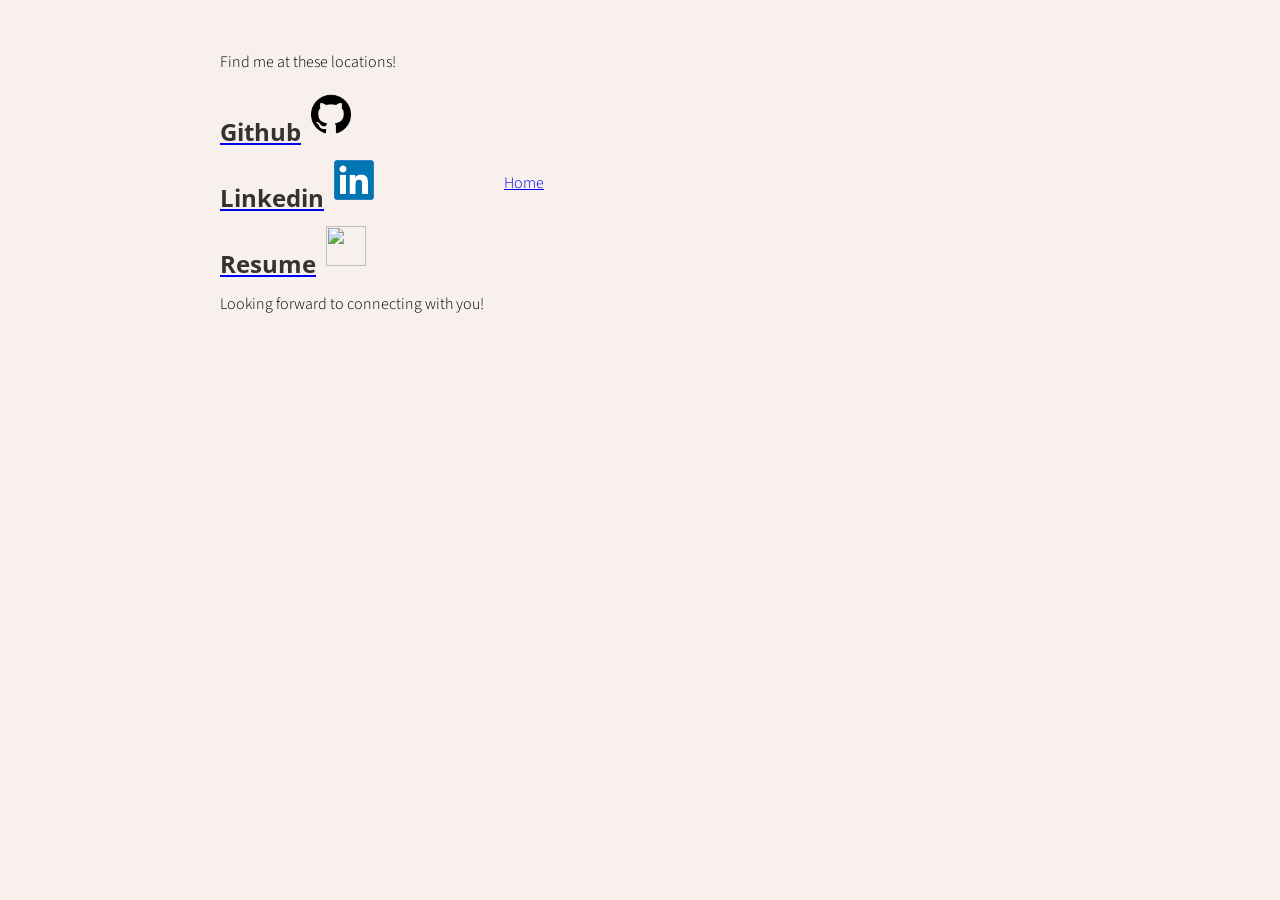
==== empty.html @ 51df2723 "made project mine" ====
<!doctype html>
<html>

<head>
  <title>Project Title</title>
  <meta charset="utf-8" name="viewport" content="width=device-width, initial-scale=1">
  <link href="https://use.fontawesome.com/releases/v5.2.0/css/all.css" media="screen" rel="stylesheet" type="text/css" />
  <link href="css/frame.css" media="screen" rel="stylesheet" type="text/css" />
  <link href="css/controls.css" media="screen" rel="stylesheet" type="text/css" />
  <link href="css/custom.css" media="screen" rel="stylesheet" type="text/css" />
  <link href='https://fonts.googleapis.com/css?family=Open+Sans:400,700' rel='stylesheet' type='text/css'>
  <link href='https://fonts.googleapis.com/css?family=Open+Sans+Condensed:300,700' rel='stylesheet' type='text/css'>
  <link href="https://fonts.googleapis.com/css?family=Source+Sans+Pro:400,700" rel="stylesheet">
  <script src="https://ajax.googleapis.com/ajax/libs/jquery/3.3.1/jquery.min.js"></script>
  <script src="js/menu.js"></script>
  <script src="js/footer.js"></script>
  <style>
    .menu-index {
      color: rgb(255, 255, 255) !important;
      opacity: 1 !important;
      font-weight: 700 !important;
    }
  </style>
</head>

<body>
  <div class="menu-container"></div>
  <div class="content-container">
    <div class="content">
      <div class="content-table flex-column">
        <div class="flex-row">
          <div class="flex-item flex-column">
            <p class="text">
              Find me at these locations!
            </p>
              <span style="display: flex; align-items: center; gap: 10px;">
            <a style= "display: flex; align-items: center; gap: 10px;" href="https://github.com/samarthdevalla1-source"><h2>Github</h2></a>
            <a href="https://github.com/samarthdevalla1-source">
              <img src="img/2111432.png" class="pulse-info center-image" height="40px" width="40px">
           </a> </span>
           <div style="display: flex; align-items: center; gap: 10px;">
           <a href="https://www.linkedin.com/in/samarth-devalla-976aaa3b2/"><h2 class="highlight-text">Linkedin</h2></a>
<a href="https://www.linkedin.com/in/samarth-devalla-976aaa3b2/">
              <img src="img/download.png" class="pulse-primary" height="40px" width="40px">
           </a>
          </div>
          <span style="display: flex; align-items: center; gap: 10px;">
            <a href="https://docs.google.com/document/d/1euT5cjqVCqj2FQOjRuVVDF4RjKshFeVm0ZhzyW-agcE/edit?usp=sharing"><h2>Resume</h2></a>
            <a href="https://docs.google.com/document/d/1euT5cjqVCqj2FQOjRuVVDF4RjKshFeVm0ZhzyW-agcE/edit?usp=sharing">
              <img src="img/book.png" class="pulse-black" height="40px" width="40px">
           </a>
           </span>
            <p class="text">
             Looking forward to connecting with you!
            </p>
          </div>
          <a class="custom-button" target="_blank" href="index.html" target="_blank">Home</a>
        </div>
      </div>
    </div>
  </div>
  <div class="footer-container"></div>
</body>

</html>
---- css/frame.css ----
/*************************************************************************
 * GitHub: https://github.com/yenchiah/project-website-template
 * Version: v3.44
 * This CSS file is for the website frame
 * If you want to keep this template updated, avoid modifying this file
 * Instead, add your own CSS in the custom.css file
 *************************************************************************/

html,
body {
  margin: 0;
  padding: 0;
  background-color: rgb(248, 240, 237);
  font-family: 'Open Sans', Helvetica, Arial, sans-serif;
  left: 0;
  right: 0;
  width: auto;
}

/* This is a hack for FireFox that the <b> tag does not work */
strong,
b {
  font-weight: bold;
}

a {
  outline: none;
  cursor: pointer;
}

img {
  -webkit-touch-callout: none;
  -webkit-user-select: none;
  -khtml-user-select: none;
  -moz-user-select: none;
  -ms-user-select: none;
  user-select: none;
}

video {
  -webkit-touch-callout: none;
  -webkit-user-select: none;
  -khtml-user-select: none;
  -moz-user-select: none;
  -ms-user-select: none;
  user-select: none;
}

h1 {
  font-size: 30px;
  color: #333333;
  margin: 30px 0 0 0;
  padding: 0;
  font-weight: bold;
  font-family: 'Open Sans', Helvetica, Arial, sans-serif;
}

h2 {
  font-size: 24px;
  color: #333333;
  margin: 30px 0 0 0;
  padding: 0;
  font-weight: bold;
  font-family: 'Open Sans', Helvetica, Arial, sans-serif;
}

h3 {
  font-size: 18px;
  color: #333333;
  margin: 10px 0 0 0;
  padding: 0;
  font-weight: bold;
  font-family: 'Open Sans', Helvetica, Arial, sans-serif;
}

ul,
ol {
  margin: 10px 0 10px 0;
}

li ol,
li ul {
  margin: 0;
}

hr {
  border: 0;
  height: 1px;
  background: rgb(220, 220, 220);
  margin: 0 0 10px 0;
}

.menu-container {
  z-index: 2;
  position: relative;
  width: 100%;
  background-color: #333333;
  min-width: 300px;
  -webkit-touch-callout: none;
  -webkit-user-select: none;
  -khtml-user-select: none;
  -moz-user-select: none;
  -ms-user-select: none;
  user-select: none;
  box-shadow: 0 0px 4px rgb(0 0 0 / 32%), 0 0px 10px rgb(0 0 0 / 23%);
}

.menu {
  position: relative;
  margin: 0 auto;
  max-width: 900px;
}

.menu .menu-table {
  padding: 0px 10px;
  width: 100%;
  margin: 0;
}

.menu .menu-highlight {
  color: rgb(255, 255, 255) !important;
  opacity: 1 !important;
  font-weight: 700 !important;
}

.menu .logo {
  margin-left: 20px;
}

.menu .logo a {
  color: rgba(255, 255, 255, 0.8);
  font-family: 'Open Sans Condensed', Helvetica, Arial, sans-serif;
  font-size: 30px;
  text-decoration: none;
  font-weight: 700;
  flex: 1 auto;
  padding: 10px 0;
}

.menu .logo a:hover {
  cursor: pointer;
}

.menu .logo img {
  margin: 0;
  padding: 0;
}

.menu .menu-button {
  width: 40px;
  height: 40px;
  display: none;
  cursor: pointer;
  margin-right: 20px;
}

.menu .menu-button img {
  width: 30px;
  height: 30px;
}

.menu .menu-items {
  align-self: stretch;
}

.menu .menu-items>a,
.menu .menu-items>div {
  color: rgba(255, 255, 255, 0.8);
  text-decoration: none;
  font-weight: 400;
  font-size: 18px;
  flex: 1 auto;
  transition: opacity 0.1s ease-in-out;
  -moz-transition: opacity 0.1s ease-in-out;
  -webkit-transition: opacity 0.1s ease-in-out;
  font-family: 'Open Sans', Helvetica, Arial, sans-serif;
  white-space: nowrap;
  display: flex;
  align-items: center;
  height: 100%;
}

.menu .menu-items>a:not(:last-child),
.menu .menu-items>div:not(:last-child) {
  margin-right: 25px;
}

.menu .menu-items>a:hover,
.menu .menu-items>div:hover {
  color: rgb(255, 255, 255);
  opacity: 1;
  cursor: pointer;
}

.menu .menu-items .dropdown {
  overflow: hidden;
  cursor: pointer;
}

.menu .menu-items .dropdown .dropbtn {
  font-family: inherit;
  text-decoration: inherit;
  color: inherit;
  font-weight: inherit;
  font-size: inherit;
  transition: inherit;
  -moz-transition: inherit;
  -webkit-transition: inherit;
  white-space: inherit;
  display: flex;
  align-items: center;
  height: 100%;
}

.menu .menu-items .dropdown i {
  color: #ffffff;
  margin-left: 5px;
}

.menu .menu-items .dropdown .dropdown-content {
  display: none;
  position: absolute;
  background-color: #f9f9f9;
  min-width: 100px;
  box-shadow: 0px 8px 16px 0px rgba(0, 0, 0, 0.2);
  z-index: 1;
  top: 100%;
  border-top: 3px solid #848484;
  border-bottom-left-radius: 2px;
  border-bottom-right-radius: 2px;
}

.menu .menu-items .dropdown .dropdown-content a {
  color: black;
  padding: 10px 20px;
  text-decoration: none;
  display: block;
  text-align: left;
  font-size: 16px;
}

.menu .menu-items .dropdown .dropdown-content a:hover {
  background-color: #ddd;
  color: black;
}

.menu .menu-items .dropdown .dropdown-content a:last-child:hover {
  border-bottom-left-radius: 2px;
  border-bottom-right-radius: 2px;
}

.menu .menu-items .dropdown:hover .dropdown-content {
  display: block;
}

.content-container {
  z-index: 1;
  position: relative;
  width: 100%;
  min-width: 300px;
}

.content {
  position: relative;
  margin: 0 auto;
  font-size: 16px;
  font-family: 'Source Sans Pro', Helvetica, Arial, sans-serif;
  font-weight: 300;
  line-height: 1.5;
  max-width: 900px;
  overflow-x: auto;
}

.content p a,
.content ul a,
.content ol a {
  text-decoration: none;
  color: #005cbf;
}

.content p a:hover,
.content ul a:hover,
.content ol a:hover {
  text-decoration: underline;
}

.content-table {
  padding: 40px 10px;
  width: 100%;
  margin: 0;
}

.banner {
  position: relative;
  font-size: 16px;
  font-family: 'Source Sans Pro', Helvetica, Arial, sans-serif;
  font-weight: 300;
  line-height: 1.5;
  overflow-x: auto;
  background-color: #005cbf;
  display: flex;
}

.banner .banner-table {
  padding: 0;
  width: 100%;
  margin: 0 auto;
  align-self: flex-end;
}

.banner .banner-table a {
  color: #a3cfff;
  text-decoration: none;
}

.banner .banner-table a:hover {
  text-decoration: underline;
}

.banner h1,
.banner h2,
.banner h3,
.banner p,
.banner span {
  color: white;
}

.banner .flex-item {
  max-width: 900px;
  margin: 20px auto;
  padding: 0 30px;
}

.flex-column {
  display: flex;
  flex-direction: column;
  flex-wrap: wrap;
  justify-content: flex-start;
  align-items: stretch;
  align-content: stretch;
  box-sizing: border-box;
}

.flex-row-space-between {
  display: flex;
  flex-direction: row;
  flex-wrap: wrap;
  justify-content: space-between;
  align-items: center;
  align-content: stretch;
  box-sizing: border-box;
}

.flex-row {
  display: flex;
  flex-direction: row;
  flex-wrap: wrap;
  justify-content: flex-start;
  align-items: center;
  align-content: stretch;
  box-sizing: border-box;
}

.flex-row-center {
  display: flex;
  flex-direction: row;
  flex-wrap: wrap;
  justify-content: center;
  align-items: center;
  align-content: stretch;
  box-sizing: border-box;
}

.flex-item-stretch {
  flex: 1 auto;
}

.flex-item-stretch-2 {
  flex: 1 auto;
}

.flex-item-stretch-3 {
  flex: 1 auto;
}

.flex-item-stretch-4 {
  flex: 1 auto;
}

.flex-item-stretch-5 {
  flex: 1 auto;
}

.flex-item {
  margin: 0 20px;
}

.left-align {
  float: left;
}

.right-align {
  float: right;
}

.full-width {
  width: 100%;
}

.badge-text {
  font-size: 30px;
  font-weight: 700;
}

.text {
  margin: 10px 0 10px 0;
  padding: 0;
}

.text-large-margin {
  margin: 15px 0 15px 0;
  padding: 0;
}

.text-small-margin {
  margin: 5px 0 5px 0;
  padding: 0;
}

.text-no-margin {
  margin: 0;
  padding: 0;
}

.scrollable-image-container {
  overflow: auto;
  border: 1px solid #666666;
  display: grid;
  width: fit-content;
  margin: 15px 0;
}

.scrollable-image-container.center {
  margin-left: auto;
  margin-right: auto;
}

.scrollable-image {
  border-radius: 2px;
  margin: 0;
  overflow: auto;
  -webkit-touch-callout: none;
  -webkit-user-select: none;
  -khtml-user-select: none;
  -moz-user-select: none;
  -ms-user-select: none;
  user-select: none;
  display: flex;
}

.scrollable-image.center {
  margin-left: auto;
  margin-right: auto;
}

.image {
  border-radius: 2px;
  width: 100%;
  margin: 15px 0;
  -webkit-touch-callout: none;
  -webkit-user-select: none;
  -khtml-user-select: none;
  -moz-user-select: none;
  -ms-user-select: none;
  user-select: none;
  display: flex;
}

.image.center {
  align-self: center;
}

.image img,
.image video {
  width: 100%;
  height: 100%;
  box-sizing: border-box;
  display: table-cell;
  overflow: hidden;
  border-radius: 2px;
}

.adaptive-image {
  background-position: center;
  background-repeat: no-repeat;
  background-size: cover;
}

.image-wrap-text {
  float: left;
  margin: 5px 40px 25px 0;
}

.image-caption {
  width: 100%;
  text-align: center;
  margin-top: -10px;
  margin-bottom: 10px;
}

.max-width-400 {
  max-width: 400px;
}

.max-width-140 {
  max-width: 140px;
}

ol.publication {
  display: flex;
  flex-direction: column-reverse;
  list-style: none;
  margin: 7px 0 7px 0;
  padding: 0;
  flex-wrap: wrap;
}

ol.publication li {
  display: flex;
  align-items: baseline;
  margin: 0;
  padding: 0;
}

ol.publication li p:before {
  line-height: 1;
  margin-right: 5px;
}

ol.publication.C-list {
  counter-reset: C-counter;
}

ol.publication.C-list li p {
  counter-increment: C-counter;
}

ol.publication.C-list li p:before {
  content: "[C" counter(C-counter)"]";
}

ol.publication.J-list {
  counter-reset: J-counter;
}

ol.publication.J-list li p {
  counter-increment: J-counter;
}

ol.publication.J-list li p:before {
  content: "[J" counter(J-counter)"]";
}

ol.publication.T-list {
  counter-reset: T-counter;
}

ol.publication.T-list li p {
  counter-increment: T-counter;
}

ol.publication.T-list li p:before {
  content: "[T" counter(T-counter)"]";
}

ol.publication.O-list {
  counter-reset: O-counter;
}

ol.publication.O-list li p {
  counter-increment: O-counter;
}

ol.publication.O-list li p:before {
  content: "[O" counter(O-counter)"]";
}

ol.publication.P-list {
  counter-reset: P-counter;
}

ol.publication.P-list li p {
  counter-increment: P-counter;
}

ol.publication.P-list li p:before {
  content: "[P" counter(P-counter)"]";
}

ol.publication.M-list {
  counter-reset: M-counter;
}

ol.publication.M-list li p {
  counter-increment: M-counter;
}

ol.publication.M-list li p:before {
  content: "[M" counter(M-counter)"]";
}

ol.publication.F-list {
  counter-reset: F-counter;
}

ol.publication.F-list li p {
  counter-increment: F-counter;
}

ol.publication.F-list li p:before {
  content: "[F" counter(F-counter)"]";
}

ol.publication.A-list {
  counter-reset: A-counter;
}

ol.publication.A-list li p {
  counter-increment: A-counter;
}

ol.publication.A-list li p:before {
  content: "[A" counter(A-counter)"]";
}

ol.nested {
  list-style: none;
  counter-reset: item;
}

ol.nested>li:before {
  counter-increment: item;
  content: counters(item, ".") ". ";
  padding-right: 0.6em;
}

.noselect {
  -webkit-touch-callout: none;
  -webkit-user-select: none;
  -khtml-user-select: none;
  -moz-user-select: none;
  -ms-user-select: none;
  user-select: none;
}

.center-align-content {
  display: flex;
  justify-content: center;
  align-items: center;
}

.left-align-content {
  display: flex;
  justify-content: flex-start;
  align-items: center;
}

.text-large {
  font-size: 20px;
}

.text-small {
  font-size: 12px;
}

.text-italic {
  font-style: italic;
}

.text-justify {
  text-align: justify;
}

.text-center {
  text-align: center;
}

.iframe-container {
  position: absolute;
  top: 61px;
  bottom: 0;
  left: 0;
  height: auto;
  width: 100%;
  min-width: 300px;
}

.iframe {
  border: 0;
  width: 100%;
  height: 100%;
}

.iframe-in-body {
  width: 100%;
  height: 400px;
  border: 1px solid #666666;
  margin: 15px 0;
}

.iframe-in-tab {
  width: 100%;
  height: 400px;
  border: 0;
  margin: 0;
  padding: 0;
}

.force-no-scroll {
  overflow-y: hidden;
}

.force-scroll {
  overflow-y: scroll;
}

.highlight-text {
  font-weight: bold;
}

.custom-text-info,
.custom-text-info p,
.custom-text-info a {
  color: #17a2b8;
}

.custom-text-info a:hover {
  color: #007082;
}

.custom-text-primary,
.custom-text-primary p,
.custom-text-primary a {
  color: #007bff;
}

.custom-text-primary a:hover {
  color: #005cbf;
}

.custom-text-danger,
.custom-text-danger p,
.custom-text-danger a {
  color: #dc3545;
}

.custom-text-danger a:hover {
  color: #a71120;
}

.gallery {
  display: flex;
  flex-direction: row;
  flex-wrap: wrap;
  justify-content: flex-start;
  align-items: center;
  align-content: stretch;
  box-sizing: border-box;
  width: 100%;
  padding: 0 5px;
}

.gallery>a.flex-column,
.gallery>div.flex-column {
  color: black;
  text-decoration: none;
  padding: 15px;
  cursor: default;
}

.gallery>a.flex-column>img,
.gallery>a.flex-column>video,
.gallery>div.flex-column>img,
.gallery>div.flex-column>video {
  border-radius: 2px;
  width: 100%;
  background-image: url(../img/loading.gif);
  background-repeat: no-repeat;
  background-size: 30px 30px;
  background-position: center;
  min-height: 50px;
}

.gallery>a.flex-column>div,
.gallery>div.flex-column>div,
.gallery>a.flex-column>h3,
.gallery>div.flex-column>h3 {
  width: 100%;
  text-align: center;
}

.masonry {
  column-count: 2;
  column-fill: balance;
  column-gap: 0;
  box-sizing: border-box;
  width: 100%;
  padding: 0 5px;
  position: relative;
}

.masonry figure {
  break-inside: avoid;
  page-break-inside: avoid;
  border: 0;
  color: black;
  text-decoration: none;
  padding: 10px;
  margin: 0;
  cursor: default;
  -webkit-touch-callout: none;
  -webkit-user-select: none;
  -khtml-user-select: none;
  -moz-user-select: none;
  -ms-user-select: none;
  user-select: none;
  border: 5px solid transparent;
  position: relative;
  box-sizing: border-box;
  display: flex;
  flex-direction: column;
  flex-wrap: wrap;
  justify-content: flex-start;
  align-items: stretch;
  align-content: stretch;
}

.masonry figure.selected {
  border: 5px solid #007bff;
  -moz-box-shadow: inset 0 0 4px 1px #6d6d6d;
  -webkit-box-shadow: inset 0 0 4px 1px #6d6d6d;
  box-shadow: inset 0 0 4px 1px #6d6d6d;
}

.masonry figure>img,
.masonry figure>video {
  width: 100%;
  background-image: url(../img/loading.gif);
  background-repeat: no-repeat;
  background-size: 30px 30px;
  background-position: center;
  min-height: 50px;
  display: block;
  box-sizing: border-box;
  position: relative;
}

.masonry figure>figcaption {
  position: absolute;
  bottom: max(min(2vw, 20px), 15px);
  left: max(min(2vw, 20px), 15px);
  right: max(min(2vw, 20px), 15px);
  font-family: 'Oswald', Helvetica, Arial, sans-serif;
  width: auto;
  display: block;
  box-sizing: border-box;
  margin: 0;
  padding: 0;
  font-size: 25px;
  font-size: max(min(6vw, 21px), 16px);
  line-height: 1.3;
  font-weight: bold;
  color: #fff;
  text-align: center;
  background-color: transparent;
  text-shadow: -1px 1px 0 #000, 1px 1px 0 #000, 1px -1px 0 #000, -1px -1px 0 #000;
}

.masonry figure>figcaption.text-only {
  position: initial;
  background-color: rgb(80, 80, 80);
  padding: 20px 20px;
  text-shadow: none;
}

.masonry figure>figcaption.text-bottom {
  position: initial;
  font-family: 'Source Sans Pro', Helvetica, Arial, sans-serif;
  padding: 5px 5px;
  text-shadow: none;
  color: #000;
  font-weight: normal;
  font-size: 16px;
}

.masonry figure>div {
  width: calc(100% - 20px);
  display: block;
  box-sizing: border-box;
  position: absolute;
  line-height: 2;
  top: 10px;
  left: 10px;
  font-family: 'Source Sans Pro', Helvetica, Arial, sans-serif;
  font-size: 14px;
  background-color: rgba(255, 255, 255, 0.5);
  color: #000;
  text-align: center;
  padding: 0;
  height: 30px;
  margin: 0;
}

.masonry figure>div>a {
  cursor: alias;
  font-family: 'Source Sans Pro', Helvetica, Arial, sans-serif;
  font-size: 14px;
  color: #000;
  text-decoration: underline;
}

.custom-table-container {
  display: grid;
  width: fit-content;
  width: -moz-fit-content;
  margin: 15px 0;
}

.custom-table-container.center {
  margin-left: auto;
  margin-right: auto;
}

.custom-table {
  display: block;
  overflow-x: auto;
  border: 1px solid #666666;
  border-collapse: collapse;
  border-spacing: 0;
  empty-cells: show;
  margin: 0;
  padding: 0;
}

.custom-table thead {
  text-align: left;
  border-bottom: 1px solid #666666;
}

.custom-table tfoot {
  border-top: 1px solid #666666;
}

.custom-table tr.bg-color-gray {
  background-color: #dadada;
}

.custom-table tr.bg-color-light-gray {
  background-color: #efefef;
}

.custom-table td,
.custom-table th {
  padding: 5px 10px;
}

.custom-survey p.custom-answer-survey {
  font-family: 'Source Sans Pro', Helvetica, Arial, sans-serif;
  box-sizing: border-box;
  padding: 5px 10px;
  margin-top: 15px;
  margin-bottom: 0;
  margin-right: 0;
  margin-left: 0;
  background: rgb(255, 255, 255);
  border: 1px solid #7d7d7d;
  font-size: 18px;
  outline: none;
  border-radius: 0;
  width: 100%;
  white-space: pre-wrap;
  word-wrap: break-word;
  overflow-y: visible;
  overflow-x: hidden;
  min-height: 40px;
  word-break: break-word;
  hyphens: auto;
}

.custom-survey input.custom-textbox-survey,
.custom-survey textarea.custom-textbox-survey {
  font-family: 'Source Sans Pro', Helvetica, Arial, sans-serif;
  box-sizing: border-box;
  padding: 5px 10px;
  background: rgb(255, 255, 255);
  border: 1px solid #7d7d7d;
  font-size: 18px;
  outline: none;
  border-radius: 0;
  resize: none;
  width: 100%;
  white-space: pre-wrap;
  word-wrap: break-word;
  overflow-y: visible;
  overflow-x: hidden;
  min-height: 130px;
}

.custom-survey input[readonly].custom-textbox-survey,
.custom-survey textarea[readonly].custom-textbox-survey {
  cursor: default;
  background: rgb(230, 230, 230);
}

.custom-survey .custom-radio-group-survey {
  column-count: 1;
  column-fill: balance;
  column-gap: 0;
}

.custom-survey .custom-radio-group-survey.image-only {
  column-count: 2;
  column-fill: balance;
  column-gap: 0;
}

.custom-survey .custom-radio-group-survey div {
  display: flex;
  position: relative;
  width: 100%;
  break-inside: avoid;
}

.custom-survey .custom-radio-group-survey label>img {
  width: calc(100% - 5px);
  margin-top: 5px;
  margin-bottom: 10px;
  border-radius: 51%;
  box-shadow: 0 0px 4px rgba(0, 0, 0, 0.32), 0 0px 10px rgba(0, 0, 0, 0.23);
}

.custom-survey .custom-radio-group-survey input[type="radio"]+label,
.custom-survey .custom-radio-group-survey input[type="checkbox"]+label {
  position: relative;
  padding: 10px 10px 10px 48px;
  cursor: pointer;
  font-size: 16px;
  line-height: 1.8;
  display: grid;
  color: black;
  border: 0;
  font-family: 'Source Sans Pro', Helvetica, Arial, sans-serif;
  -webkit-touch-callout: none;
  -webkit-user-select: none;
  -khtml-user-select: none;
  -moz-user-select: none;
  -ms-user-select: none;
  user-select: none;
  width: 100%;
}

.custom-survey .custom-radio-group-survey.image-only input[type="radio"]+label,
.custom-survey .custom-radio-group-survey.image-only input[type="checkbox"]+label {
  padding: 10px;
}

.custom-survey .custom-radio-group-survey input[type="radio"]+label>figure,
.custom-survey .custom-radio-group-survey input[type="checkbox"]+label>figure {
  break-inside: avoid;
  page-break-inside: avoid;
  border: 0;
  color: black;
  text-decoration: none;
  padding: 0;
  margin: 0 auto;
  cursor: pointer;
  -webkit-touch-callout: none;
  -webkit-user-select: none;
  -khtml-user-select: none;
  -moz-user-select: none;
  -ms-user-select: none;
  user-select: none;
  position: relative;
  box-sizing: border-box;
  display: flex;
  flex-direction: column;
  flex-wrap: wrap;
  justify-content: flex-start;
  align-items: stretch;
  align-content: stretch;
  width: 100%;
}

.custom-survey .custom-radio-group-survey input[type="radio"]+label>figure>img,
.custom-survey .custom-radio-group-survey input[type="radio"]+label>figure>video,
.custom-survey .custom-radio-group-survey input[type="checkbox"]+label>figure>img,
.custom-survey .custom-radio-group-survey input[type="checkbox"]+label>figure>video {
  width: 100%;
  background-image: url(../img/loading.gif);
  background-repeat: no-repeat;
  background-size: 30px 30px;
  background-position: center;
  min-height: 50px;
  display: block;
  box-sizing: border-box;
  position: relative;
}

.custom-survey .custom-radio-group-survey input[type="radio"]+label>figure>figcaption,
.custom-survey .custom-radio-group-survey input[type="checkbox"]+label>figure>figcaption {
  position: absolute;
  bottom: max(min(2vw, 10px), 5px);
  left: max(min(2vw, 10px), 5px);
  right: max(min(2vw, 10px), 5px);
  font-family: 'Oswald', Helvetica, Arial, sans-serif;
  width: auto;
  display: block;
  box-sizing: border-box;
  margin: 0;
  padding: 0;
  font-size: 25px;
  font-size: max(min(4.5vw, 20px), 16px);
  line-height: 1.3;
  font-weight: bold;
  color: #fff;
  text-align: center;
  background-color: transparent;
  text-shadow: -1px 1px 0 #000, 1px 1px 0 #000, 1px -1px 0 #000, -1px -1px 0 #000;
}

.custom-survey .custom-radio-group-survey input[type="radio"]+label>figure>figcaption.text-only,
.custom-survey .custom-radio-group-survey input[type="checkbox"]+label>figure>figcaption.text-only {
  position: initial;
  background-color: rgb(80, 80, 80);
  padding: 25px 25px;
  text-shadow: none;
}

.custom-survey .custom-radio-group-survey input[type="radio"]+label>figure>div,
.custom-survey .custom-radio-group-survey input[type="checkbox"]+label>figure>div {
  width: 100%;
  display: block;
  box-sizing: border-box;
  position: absolute;
  line-height: 2;
  font-family: 'Source Sans Pro', Helvetica, Arial, sans-serif;
  font-size: 14px;
  background-color: rgba(255, 255, 255, 0.5);
  color: #000;
  text-align: center;
  padding: 0;
  height: 30px;
  margin: 0;
}

.custom-survey .custom-radio-group-survey input[type="radio"]+label>figure>div>a,
.custom-survey .custom-radio-group-survey input[type="checkbox"]+label>figure>div>a {
  cursor: alias;
  font-family: 'Source Sans Pro', Helvetica, Arial, sans-serif;
  font-size: 14px;
  color: #000;
  text-decoration: underline;
}

.custom-survey .custom-radio-group-survey input[type="radio"]:not(:disabled):hover,
.custom-survey .custom-radio-group-survey input[type="checkbox"]:not(:disabled):hover {
  color: #333333;
  background-color: #eeeeee;
}

.custom-survey .custom-radio-group-survey input[type="radio"]:disabled,
.custom-survey .custom-radio-group-survey input[type="checkbox"]:disabled {
  opacity: 0.4;
}

.custom-survey .custom-radio-group-survey input[type="radio"],
.custom-survey .custom-radio-group-survey input[type="checkbox"] {
  padding: 0;
  text-align: center;
  outline: none;
  cursor: pointer;
  box-shadow: none;
  transition: background-color 0.1s, box-shadow 0.1s;
  text-decoration: none;
  box-sizing: border-box;
  background-color: white;
  border: 0;
  border-spacing: 0;
  display: inline-block;
  -webkit-touch-callout: none;
  -webkit-user-select: none;
  -khtml-user-select: none;
  -moz-user-select: none;
  -ms-user-select: none;
  user-select: none;
  position: absolute;
  left: -9999px;
}

.custom-survey .custom-radio-group-survey input[type="radio"]:checked+label,
.custom-survey .custom-radio-group-survey input[type="checkbox"]:checked+label {
  color: white;
  background-color: #007bff;
}

.custom-survey .custom-radio-group-survey input[type="radio"]+label:before,
.custom-survey .custom-radio-group-survey input[type="checkbox"]+label:before {
  content: '';
  position: absolute;
  left: 14px;
  top: 14px;
  width: 20px;
  height: 20px;
  border: 1px solid #aaa;
  background: #fff;
  z-index: 1;
}

.custom-survey .custom-radio-group-survey input[type="radio"]+label:before {
  border-radius: 100%;
}

.custom-survey .custom-radio-group-survey input[type="checkbox"]+label:before {
  border-radius: 2px;
}

.custom-survey .custom-radio-group-survey input[type="radio"]+label:after,
.custom-survey .custom-radio-group-survey input[type="checkbox"]+label:after {
  content: '';
  width: 14px;
  height: 14px;
  background: #005cbf;
  position: absolute;
  top: 18px;
  left: 18px;
  -webkit-transition: all 0.1s ease;
  transition: all 0.1s ease;
  z-index: 1;
}

.custom-survey .custom-radio-group-survey input[type="radio"]+label:after {
  border-radius: 100%;
}

.custom-survey .custom-radio-group-survey input[type="checkbox"]+label:after {
  border-radius: 2px;
}

.custom-survey .custom-radio-group-survey input[type="radio"]:not(:checked)+label:after,
.custom-survey .custom-radio-group-survey input[type="checkbox"]:not(:checked)+label:after {
  opacity: 0;
  -webkit-transform: scale(0);
  transform: scale(0);
}

.custom-survey .custom-radio-group-survey input[type="radio"]:checked+label:after,
.custom-survey .custom-radio-group-survey input[type="checkbox"]:checked+label:after {
  opacity: 1;
  -webkit-transform: scale(1);
  transform: scale(1);
}

.custom-survey {
  padding: 25px;
  background-color: #e7e7e7;
  border: 1px solid #2f2f2f;
  border-radius: 0;
  display: flex;
  flex-direction: column;
  flex-wrap: nowrap;
}

.custom-survey .text {
  margin-top: 0;
  margin-bottom: 0;
  color: black;
}

.custom-survey h3 {
  margin-top: 0;
}

.custom-survey .custom-textbox-survey {
  color: black;
}

.custom-survey textarea.custom-textbox-survey::-webkit-input-placeholder {
  /* Edge */
  color: #a8a8a8;
}

.custom-survey textarea.custom-textbox-survey:-ms-input-placeholder {
  /* Internet Explorer */
  color: #a8a8a8;
}

.custom-survey textarea.custom-textbox-survey::placeholder {
  color: #a8a8a8;
}

.custom-survey.answer-mode {
  background-color: #afafaf;
  border: 1px solid #5d5d5d;
}

.custom-survey.answer-mode .custom-radio-group-survey input[type="radio"]+label,
.custom-survey.answer-mode .custom-radio-group-survey input[type="checkbox"]+label {
  border: 3px solid #afafaf;
}

.custom-survey.answer-mode .custom-radio-group-survey input[type="radio"]:not(.highlight)+label,
.custom-survey.answer-mode .custom-radio-group-survey input[type="checkbox"]:not(.highlight):checked+label {
  color: black;
  background-color: #afafaf;
}

.custom-survey.answer-mode .custom-radio-group-survey input[type="radio"].highlight+label,
.custom-survey.answer-mode .custom-radio-group-survey input[type="checkbox"].highlight+label {
  box-shadow: 0px 0px 0px 5px white inset;
  background-color: #007bff;
  color: white;
}

.custom-survey.answer-mode .custom-textbox-survey {
  color: #636363;
}

.custom-survey.answer-mode .custom-textbox-survey:disabled {
  background: #dddddd;
}

.no-top-margin {
  margin-top: 0;
}

.no-bottom-margin {
  margin-bottom: 0;
}

.break-long-url {
  /* These are technically the same, but use both */
  overflow-wrap: break-word;
  word-wrap: break-word;

  -ms-word-break: break-all;
  /* This is the dangerous one in WebKit, as it breaks things wherever */
  word-break: break-all;
  /* Instead use this non-standard one: */
  word-break: break-word;

  /* Adds a hyphen where the word breaks, if supported (No Blink) */
  -ms-hyphens: auto;
  -moz-hyphens: auto;
  -webkit-hyphens: auto;
  hyphens: auto;
}

.graph-title {
  font-size: 20px;
  margin-bottom: 0;
  margin-top: 15px;
}

.add-top-margin {
  margin-top: 15px;
}

.add-top-margin-small {
  margin-top: 5px;
}

.add-top-margin-large {
  margin-top: 30px;
}

.add-bottom-margin {
  margin-bottom: 15px;
}

.add-bottom-margin-small {
  margin-bottom: 5px;
}

.add-bottom-margin-large {
  margin-bottom: 30px;
}

@media screen and (min-width: 900px) {
  .flex-item-stretch {
    flex: 1;
  }

  .flex-item-stretch-2 {
    flex: 2;
  }

  .flex-item-stretch-3 {
    flex: 3;
  }

  .flex-item-stretch-4 {
    flex: 4;
  }

  .flex-item-stretch-5 {
    flex: 5;
  }
}

@media screen and (max-width: 750px) {
  .logo {
    -webkit-tap-highlight-color: transparent;
  }

  .menu .menu-button {
    display: flex;
    flex-direction: row;
    flex-wrap: wrap;
    justify-content: flex-end;
    align-items: center;
    align-content: stretch;
    box-sizing: border-box;
    -webkit-tap-highlight-color: transparent;
  }

  .menu .menu-button:focus {
    pointer-events: none;
  }

  .menu .menu-button:focus+.menu-items {
    display: block;
  }

  .menu .menu-button:focus+.menu-items>a,
  .menu .menu-button:focus+.menu-items>div {
    display: block;
  }

  .menu .menu-items {
    display: none;
    width: 100%;
    margin-bottom: 10px;
    align-self: baseline;
  }

  .menu .menu-items:hover {
    display: block;
  }

  .menu .menu-items>a:not(:last-child),
  .menu .menu-items>div:not(:last-child) {
    margin-right: 0;
  }

  .menu .menu-items>a,
  .menu .menu-items>div {
    display: block;
    width: 100%;
    padding: 10px 0;
    border-top: 1px solid rgba(255, 255, 255, 0.5);
  }

  .menu .menu-items .dropdown {
    padding-bottom: 0;
  }

  .menu .menu-items .dropdown .dropdown-content {
    margin-top: 10px;
    position: relative;
    display: block;
    background-color: inherit;
    color: inherit;
    box-shadow: none;
    border-top: 0;
  }

  .menu .menu-items .dropdown .dropdown-content a {
    border-top: 1px solid rgba(255, 255, 255, 0.5);
    color: rgba(255, 255, 255, 0.8);
    padding: 12px 20px;
    text-decoration: none;
    display: block;
    text-align: left;
  }

  .menu .menu-items .dropdown .dropdown-content a::before {
    content: "";
    display: inline-block;
    width: 0.5em;
    height: 0.5em;
    margin-right: 0.5em;
    margin-top: 0.25em;
    border-left: 1px solid;
    border-bottom: 1px solid;
    vertical-align: top;
    opacity: 0.5;
  }

  .menu .menu-items .dropdown .dropdown-content a:hover {
    background-color: inherit;
    color: inherit;
  }

  .menu .menu-items .dropdown .dropbtn {
    margin-top: 0;
    display: block;
    width: 100%;
    text-align: left;
  }

  .image-wrap-text {
    max-width: 100%;
    margin-bottom: 20px;
    margin-right: 0;
  }
}

@media screen and (min-width: 900px) {
  .masonry {
    column-count: 3;
  }

  .custom-survey .custom-radio-group-survey.image-only {
    column-count: 2;
  }

  .gallery>a.flex-column,
  .gallery>div.flex-column {
    flex: 1 0 25%;
    max-width: 25%;
  }
}

@media screen and (min-width: 700px) and (max-width: 900px) {
  .masonry {
    column-count: 3;
  }

  .custom-survey .custom-radio-group-survey.image-only {
    column-count: 2;
  }

  .gallery>a.flex-column,
  .gallery>div.flex-column {
    flex: 1 0 33.3%;
    max-width: 33.3%;
  }
}

@media screen and (min-width: 500px) and (max-width: 700px) {
  .masonry {
    column-count: 2;
  }

  .custom-survey .custom-radio-group-survey.image-only {
    column-count: 1;
  }

  .gallery>a.flex-column,
  .gallery>div.flex-column {
    flex: 1 0 50%;
    max-width: 50%;
  }
}

@media screen and (max-width: 500px) {
  .masonry {
    column-count: 1;
  }

  .custom-survey .custom-radio-group-survey.image-only {
    column-count: 1;
  }

  .gallery>a.flex-column,
  .gallery>div.flex-column {
    flex: 1 0 100%;
    max-width: 100%;
  }
}
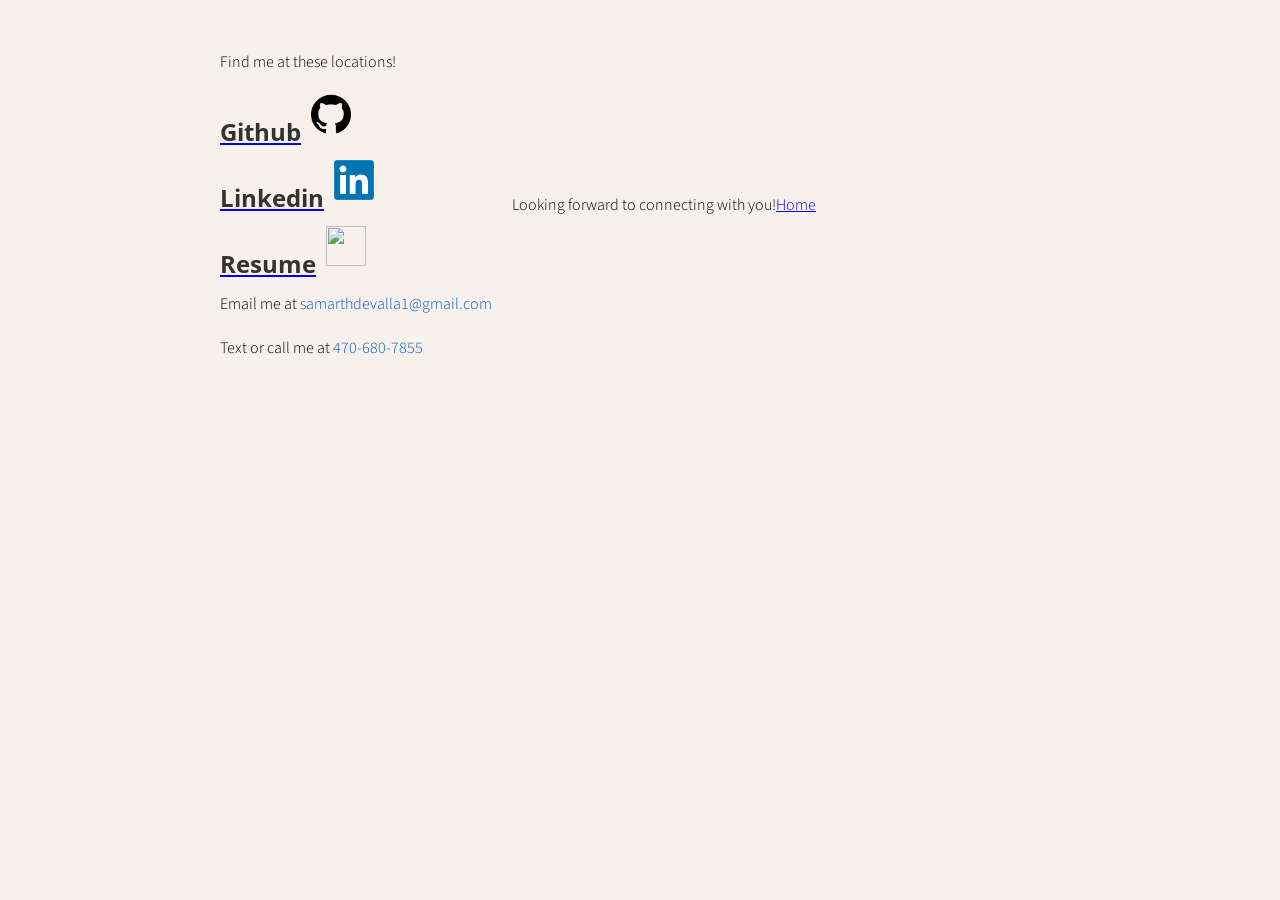
==== commit 834302d4: "added some contact info" ====
--- a/empty.html
+++ b/empty.html
@@ -50,11 +50,20 @@
               <img src="img/book.png" class="pulse-black" height="40px" width="40px">
            </a>
            </span>
+          
+            <p class="text">
+              Email me at <a href="javascript:void(0)">samarthdevalla1@gmail.com</a>
+            </p>
+             <p class="text">
+              Text or call me at <a href="javascript:void(0)">470-680-7855</a>
+            </p>
+           </div>
             <p class="text">
              Looking forward to connecting with you!
             </p>
+            <div>
+          <a class="custom-button" target="_blank" href="index.html" target="_blank">Home</a>
           </div>
-          <a class="custom-button" target="_blank" href="index.html" target="_blank">Home</a>
         </div>
       </div>
     </div>
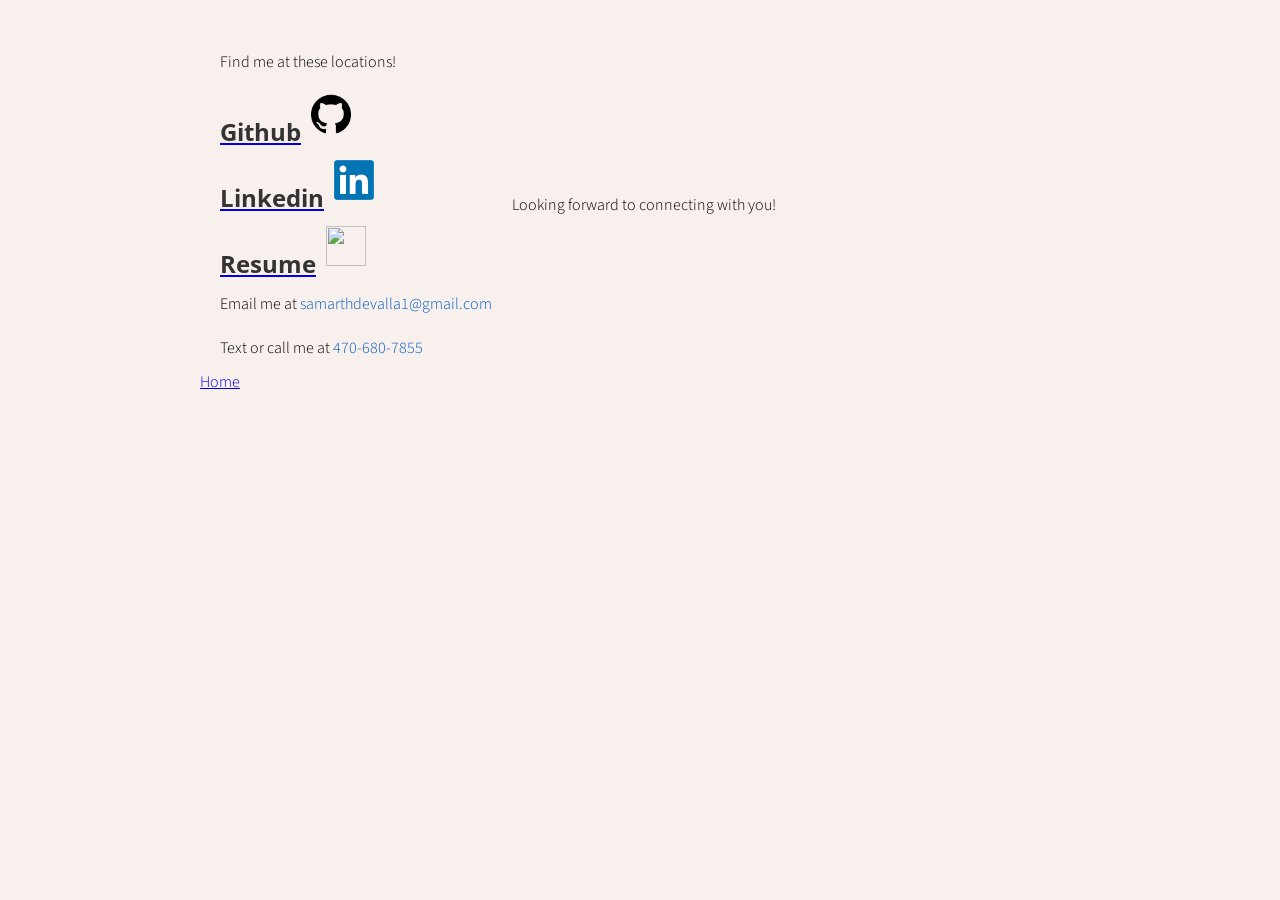
==== commit ebacba4f: "home button changed" ====
--- a/empty.html
+++ b/empty.html
@@ -61,12 +61,14 @@
             <p class="text">
              Looking forward to connecting with you!
             </p>
-            <div>
+        </div>
+        <div>
           <a class="custom-button" target="_blank" href="index.html" target="_blank">Home</a>
           </div>
-        </div>
       </div>
+      
     </div>
+     
   </div>
   <div class="footer-container"></div>
 </body>
